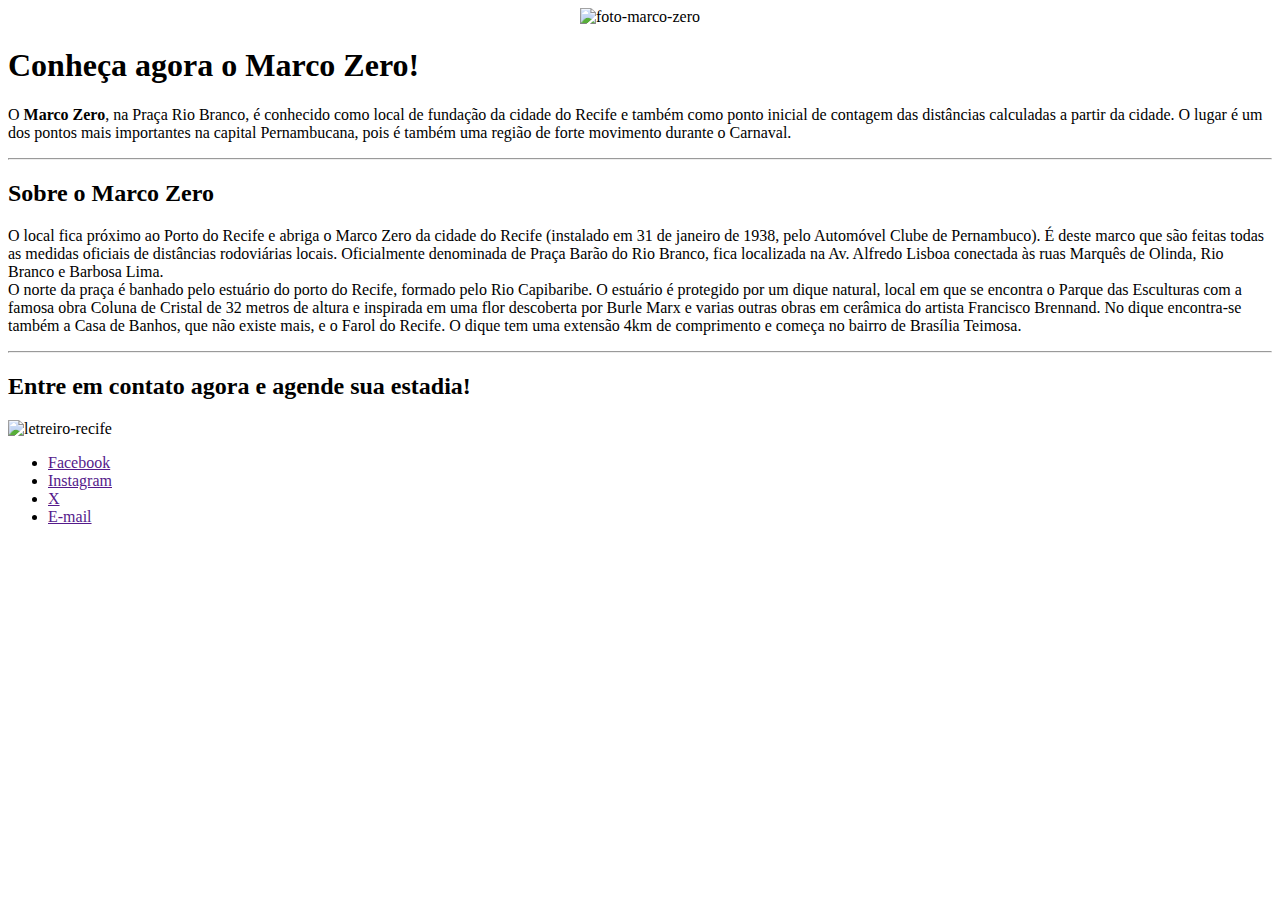
==== index.html @ 1c20b5e1 "Primeira versão sem alteração" ====
<!DOCTYPE html>
<html lang="pt-BR">
  <head>
    <meta charset="UTF-8" />
    <meta name="viewport" content="width=device-width, initial-scale=1.0" />
    <title>Marco Zero</title>
  </head>
  <body>
    <header>
      <div align="center">
        <img
          src="https://meulugar.quintoandar.com.br/wp-content/uploads/2022/02/Praca-do-Maraco-Zero-Rosa-dos-Ventos-Abre.jpg"
          alt="foto-marco-zero"
          height="300px"
        />
      </div>
      <h1>Conheça agora o Marco Zero!</h1>
      <p>
        O <strong>Marco Zero</strong>, na Praça Rio Branco, é conhecido como
        local de fundação da cidade do Recife e também como ponto inicial de
        contagem das distâncias calculadas a partir da cidade. O lugar é um dos
        pontos mais importantes na capital Pernambucana, pois é também uma
        região de forte movimento durante o Carnaval.
      </p>
    </header>
    <hr />
    <main>
      <h2>Sobre o Marco Zero</h2>
      <p>
        O local fica próximo ao Porto do Recife e abriga o Marco Zero da cidade
        do Recife (instalado em 31 de janeiro de 1938, pelo Automóvel Clube de
        Pernambuco). É deste marco que são feitas todas as medidas oficiais de
        distâncias rodoviárias locais. Oficialmente denominada de Praça Barão do
        Rio Branco, fica localizada na Av. Alfredo Lisboa conectada às ruas
        Marquês de Olinda, Rio Branco e Barbosa Lima. <br />
        O norte da praça é banhado pelo estuário do porto do Recife, formado
        pelo Rio Capibaribe. O estuário é protegido por um dique natural, local
        em que se encontra o Parque das Esculturas com a famosa obra Coluna de
        Cristal de 32 metros de altura e inspirada em uma flor descoberta por
        Burle Marx e varias outras obras em cerâmica do artista Francisco
        Brennand. No dique encontra-se também a Casa de Banhos, que não existe
        mais, e o Farol do Recife. O dique tem uma extensão 4km de comprimento e
        começa no bairro de Brasília Teimosa.
      </p>
    </main>
    <hr />
    <footer>
      <h2>Entre em contato agora e agende sua estadia!</h2>
      <img
        src="https://i.pinimg.com/originals/a7/d5/e9/a7d5e93fa546a65cbb0a6129bbe05fd8.jpg"
        alt="letreiro-recife"
        height="150px"
      />
      <ul>
        <li><a href="">Facebook</a></li>
        <li><a href="">Instagram</a></li>
        <li><a href="">X</a></li>
        <li><a href="">E-mail</a></li>
      </ul>
    </footer>
  </body>
</html>
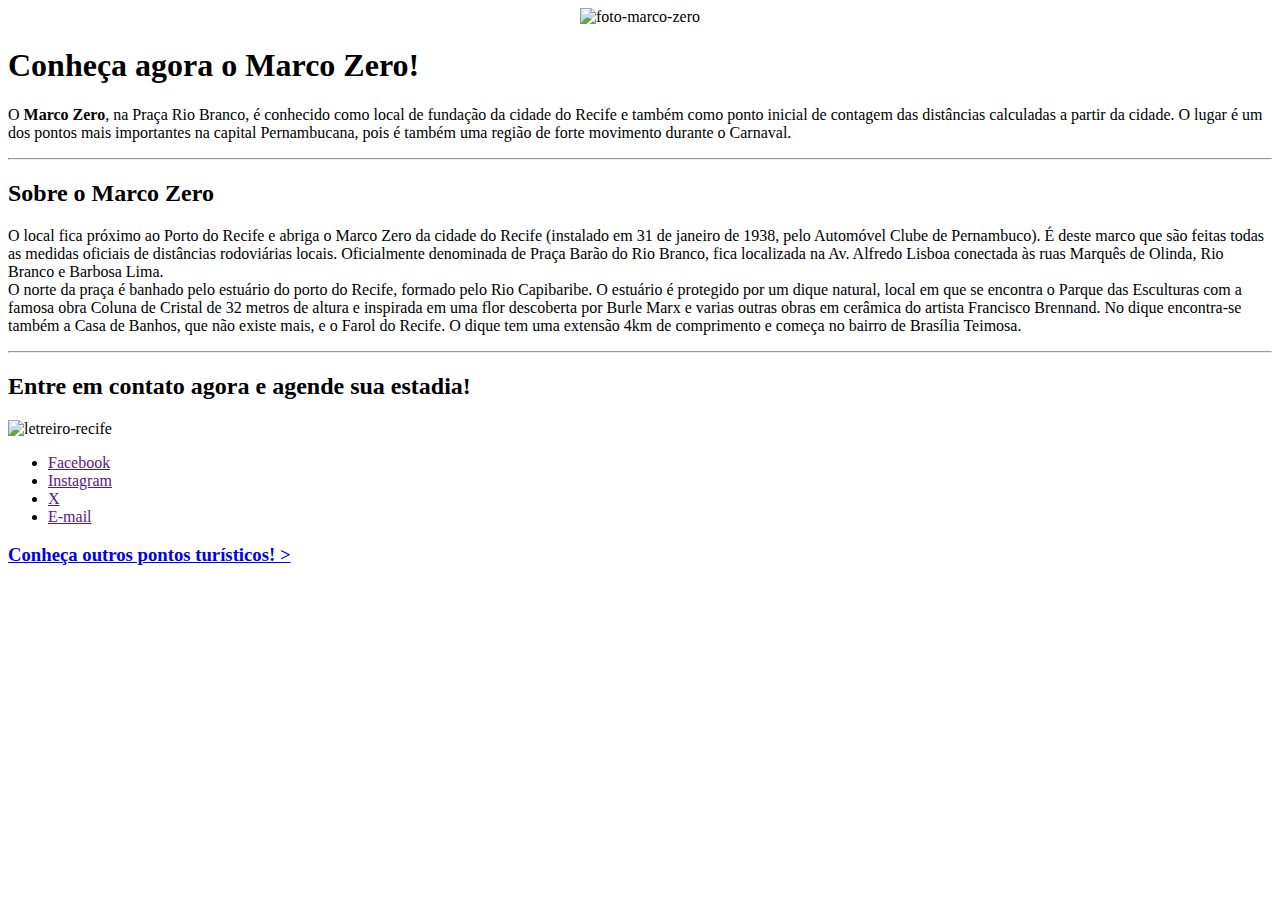
==== commit fb0ad4e4: "Adicionando outros pontos turísticos e links para a nova página" ====
--- a/index.html
+++ b/index.html
@@ -57,6 +57,11 @@
         <li><a href="">X</a></li>
         <li><a href="">E-mail</a></li>
       </ul>
+      <h3>
+        <a href="outros-pontos-turísticos.html"
+          >Conheça outros pontos turísticos! ></a
+        >
+      </h3>
     </footer>
   </body>
 </html>
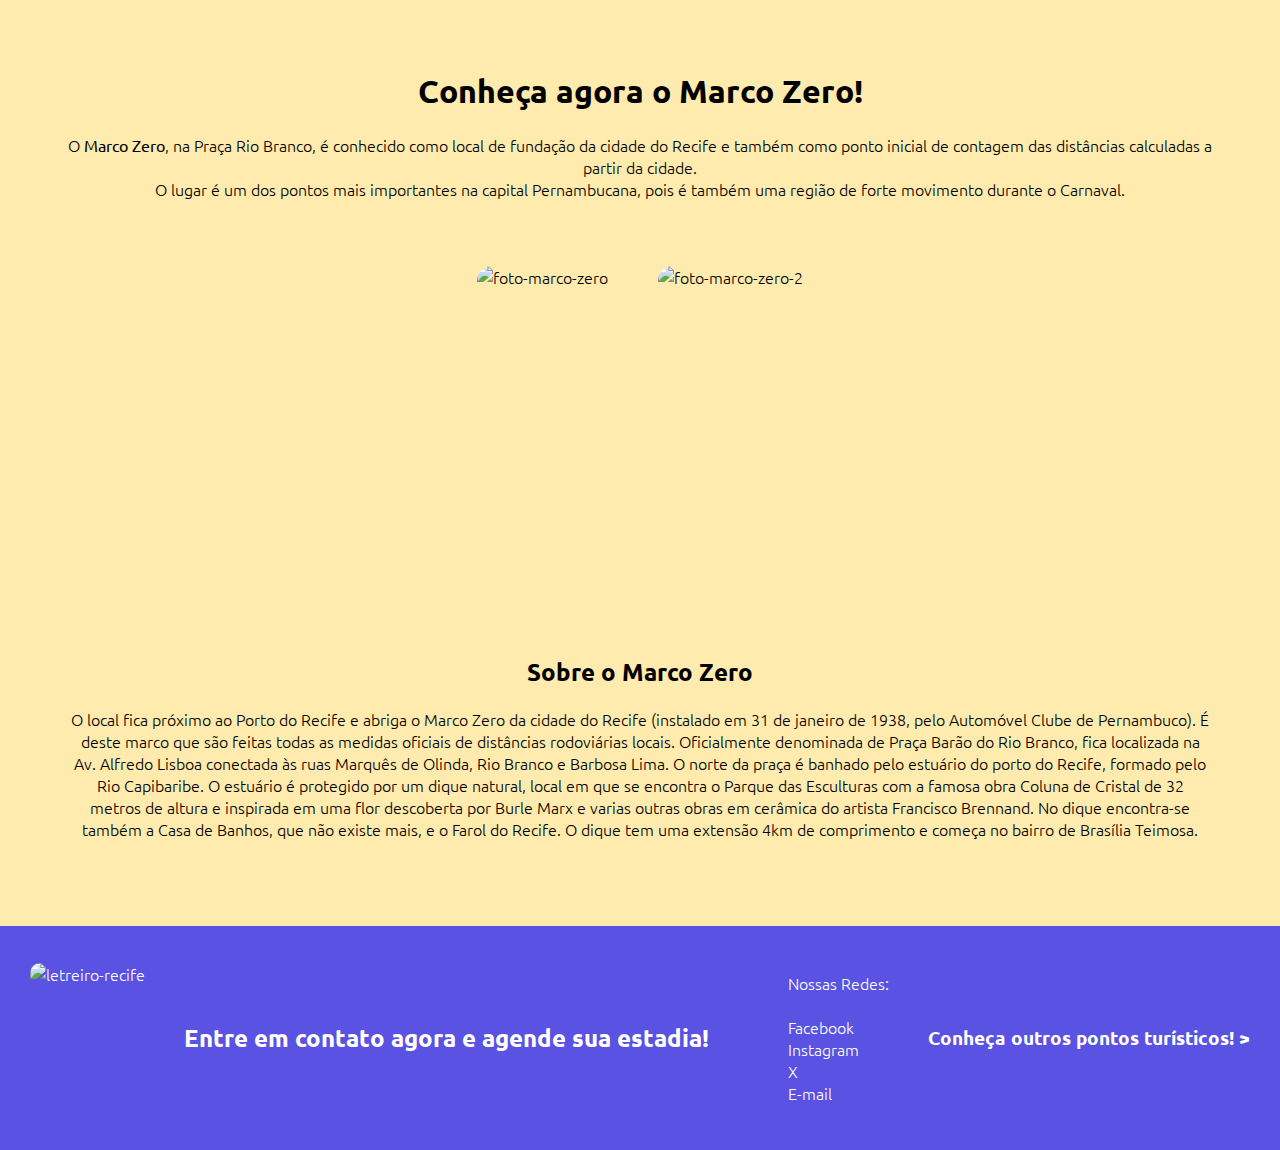
==== commit 536fe599: "Finalizando o estilo da página principal" ====
--- a/index.html
+++ b/index.html
@@ -4,64 +4,82 @@
     <meta charset="UTF-8" />
     <meta name="viewport" content="width=device-width, initial-scale=1.0" />
     <title>Marco Zero</title>
+    <link rel="stylesheet" href="./styles.css" />
+    <link rel="preconnect" href="https://fonts.googleapis.com" />
+    <link rel="preconnect" href="https://fonts.gstatic.com" crossorigin />
+    <link
+      href="https://fonts.googleapis.com/css2?family=Ubuntu:ital,wght@0,300;0,400;0,500;0,700;1,300;1,400;1,500;1,700&display=swap"
+      rel="stylesheet"
+    />
   </head>
   <body>
     <header>
-      <div align="center">
+      <div class="texto-inicial">
+        <h1>Conheça agora o Marco Zero!</h1>
+        <p>
+          O <strong>Marco Zero</strong>, na Praça Rio Branco, é conhecido como
+          local de fundação da cidade do Recife e também como ponto inicial de
+          contagem das distâncias calculadas a partir da cidade. <br />
+          O lugar é um dos pontos mais importantes na capital Pernambucana, pois
+          é também uma região de forte movimento durante o Carnaval.
+        </p>
+      </div>
+      <div class="marco-zero-imagem">
         <img
+          class="marco-zero"
           src="https://meulugar.quintoandar.com.br/wp-content/uploads/2022/02/Praca-do-Maraco-Zero-Rosa-dos-Ventos-Abre.jpg"
           alt="foto-marco-zero"
-          height="300px"
+        />
+        <img
+          class="marco-zero"
+          src="https://i.pinimg.com/736x/ef/c5/a3/efc5a3bc72f70bef518ea73801088e6a.jpg"
+          alt="foto-marco-zero-2"
         />
       </div>
-      <h1>Conheça agora o Marco Zero!</h1>
-      <p>
-        O <strong>Marco Zero</strong>, na Praça Rio Branco, é conhecido como
-        local de fundação da cidade do Recife e também como ponto inicial de
-        contagem das distâncias calculadas a partir da cidade. O lugar é um dos
-        pontos mais importantes na capital Pernambucana, pois é também uma
-        região de forte movimento durante o Carnaval.
-      </p>
     </header>
-    <hr />
     <main>
-      <h2>Sobre o Marco Zero</h2>
-      <p>
-        O local fica próximo ao Porto do Recife e abriga o Marco Zero da cidade
-        do Recife (instalado em 31 de janeiro de 1938, pelo Automóvel Clube de
-        Pernambuco). É deste marco que são feitas todas as medidas oficiais de
-        distâncias rodoviárias locais. Oficialmente denominada de Praça Barão do
-        Rio Branco, fica localizada na Av. Alfredo Lisboa conectada às ruas
-        Marquês de Olinda, Rio Branco e Barbosa Lima. <br />
-        O norte da praça é banhado pelo estuário do porto do Recife, formado
-        pelo Rio Capibaribe. O estuário é protegido por um dique natural, local
-        em que se encontra o Parque das Esculturas com a famosa obra Coluna de
-        Cristal de 32 metros de altura e inspirada em uma flor descoberta por
-        Burle Marx e varias outras obras em cerâmica do artista Francisco
-        Brennand. No dique encontra-se também a Casa de Banhos, que não existe
-        mais, e o Farol do Recife. O dique tem uma extensão 4km de comprimento e
-        começa no bairro de Brasília Teimosa.
-      </p>
+      <div class="texto-principal">
+        <h2>Sobre o Marco Zero</h2>
+        <p>
+          O local fica próximo ao Porto do Recife e abriga o Marco Zero da
+          cidade do Recife (instalado em 31 de janeiro de 1938, pelo Automóvel
+          Clube de Pernambuco). É deste marco que são feitas todas as medidas
+          oficiais de distâncias rodoviárias locais. Oficialmente denominada de
+          Praça Barão do Rio Branco, fica localizada na Av. Alfredo Lisboa
+          conectada às ruas Marquês de Olinda, Rio Branco e Barbosa Lima. O
+          norte da praça é banhado pelo estuário do porto do Recife, formado
+          pelo Rio Capibaribe. O estuário é protegido por um dique natural,
+          local em que se encontra o Parque das Esculturas com a famosa obra
+          Coluna de Cristal de 32 metros de altura e inspirada em uma flor
+          descoberta por Burle Marx e varias outras obras em cerâmica do artista
+          Francisco Brennand. No dique encontra-se também a Casa de Banhos, que
+          não existe mais, e o Farol do Recife. O dique tem uma extensão 4km de
+          comprimento e começa no bairro de Brasília Teimosa.
+        </p>
+      </div>
     </main>
-    <hr />
-    <footer>
-      <h2>Entre em contato agora e agende sua estadia!</h2>
-      <img
-        src="https://i.pinimg.com/originals/a7/d5/e9/a7d5e93fa546a65cbb0a6129bbe05fd8.jpg"
-        alt="letreiro-recife"
-        height="150px"
-      />
-      <ul>
-        <li><a href="">Facebook</a></li>
-        <li><a href="">Instagram</a></li>
-        <li><a href="">X</a></li>
-        <li><a href="">E-mail</a></li>
-      </ul>
-      <h3>
-        <a href="outros-pontos-turísticos.html"
-          >Conheça outros pontos turísticos! ></a
-        >
-      </h3>
+    <footer class="background-footer">
+      <div class="marco-footer">
+        <img
+          src="https://i.pinimg.com/originals/a7/d5/e9/a7d5e93fa546a65cbb0a6129bbe05fd8.jpg"
+          alt="letreiro-recife"
+          class="foto-recife"
+        />
+        <h2>Entre em contato agora e agende sua estadia!</h2>
+        <ul class="lista-links">
+          <li>Nossas Redes:</li>
+          <li><br /></li>
+          <li><a href="">Facebook</a></li>
+          <li><a href="">Instagram</a></li>
+          <li><a href="">X</a></li>
+          <li><a href="">E-mail</a></li>
+        </ul>
+        <h3>
+          <a href="outros-pontos-turísticos.html"
+            >Conheça outros pontos turísticos! ></a
+          >
+        </h3>
+      </div>
     </footer>
   </body>
 </html>
--- a/styles.css
+++ b/styles.css
@@ -0,0 +1,55 @@
+body {
+  background-color: #ffc10754;
+  margin: 0;
+  font-family: "Ubuntu", sans-serif;
+  font-weight: 300;
+  font-style: normal;
+}
+
+.marco-zero-imagem {
+  display: flex;
+  justify-content: center;
+  gap: 50px;
+}
+
+.marco-zero {
+  height: 300px;
+  border-radius: 15px;
+}
+
+.texto-inicial {
+  text-align: center;
+  padding: 50px;
+}
+
+.texto-principal {
+  text-align: center;
+  padding: 70px;
+}
+
+.marco-footer {
+  display: flex;
+  justify-content: space-between;
+  align-items: center;
+  gap: 15px;
+  padding: 30px;
+  color: white;
+}
+
+.foto-recife {
+  height: 150px;
+  border-radius: 10px;
+}
+
+a {
+  text-decoration: none;
+  color: white;
+}
+
+ul {
+  list-style-type: none;
+}
+
+.background-footer {
+  background-color: #0000ffa6;
+}
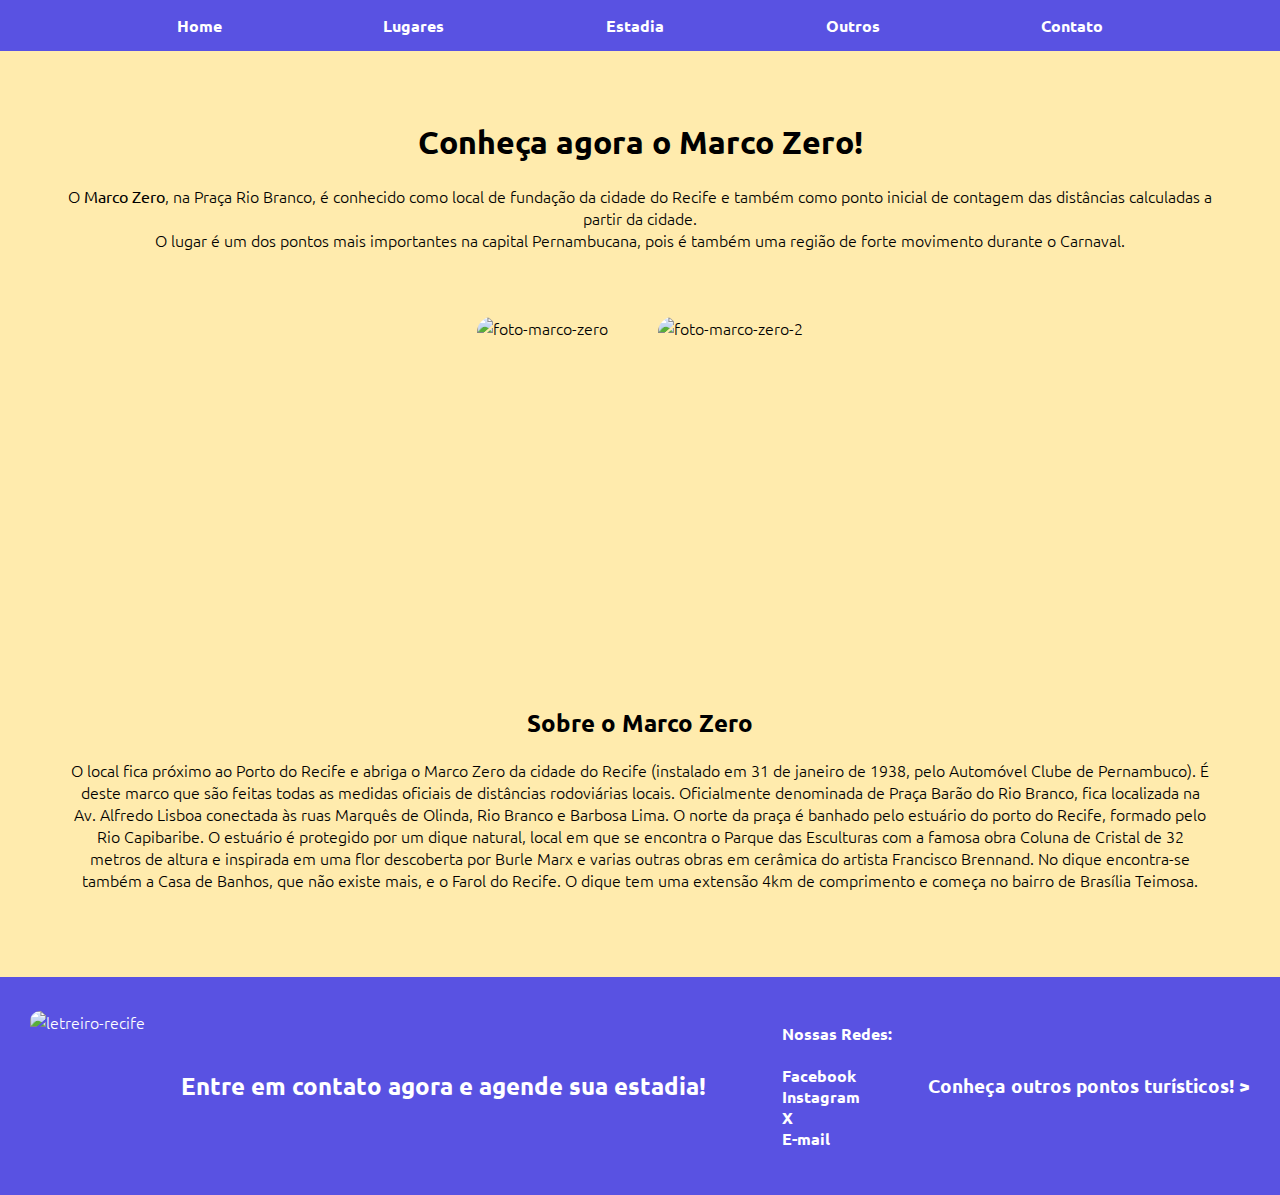
==== commit aad692a4: "Adicionando barra de navegação" ====
--- a/index.html
+++ b/index.html
@@ -14,6 +14,17 @@
   </head>
   <body>
     <header>
+      <nav class="nav-bar">
+        <ul class="nav-bar-lista">
+          <li><a href="./index.html">Home</a></li>
+          <li><a href="">Lugares</a></li>
+          <li><a href="">Estadia</a></li>
+          <li><a href="./outros-pontos-turísticos.html">Outros</a></li>
+          <li><a href="">Contato</a></li>
+        </ul>
+      </nav>
+    </header>
+    <main>
       <div class="texto-inicial">
         <h1>Conheça agora o Marco Zero!</h1>
         <p>
@@ -36,8 +47,6 @@
           alt="foto-marco-zero-2"
         />
       </div>
-    </header>
-    <main>
       <div class="texto-principal">
         <h2>Sobre o Marco Zero</h2>
         <p>
--- a/styles.css
+++ b/styles.css
@@ -4,6 +4,14 @@
   font-family: "Ubuntu", sans-serif;
   font-weight: 300;
   font-style: normal;
+}
+
+.nav-bar-lista {
+  display: flex;
+  justify-content: space-evenly;
+  margin: 0;
+  padding: 15px;
+  background-color: #0000ffa6;
 }
 
 .marco-zero-imagem {
@@ -13,6 +21,17 @@
 }
 
 .marco-zero {
+  height: 300px;
+  border-radius: 15px;
+}
+
+.francisco-caixa-imagems {
+  display: flex;
+  justify-content: center;
+  gap: 50px;
+}
+
+.francisco-caixa {
   height: 300px;
   border-radius: 15px;
 }
@@ -48,6 +67,7 @@
 
 ul {
   list-style-type: none;
+  font-weight: bold;
 }
 
 .background-footer {
